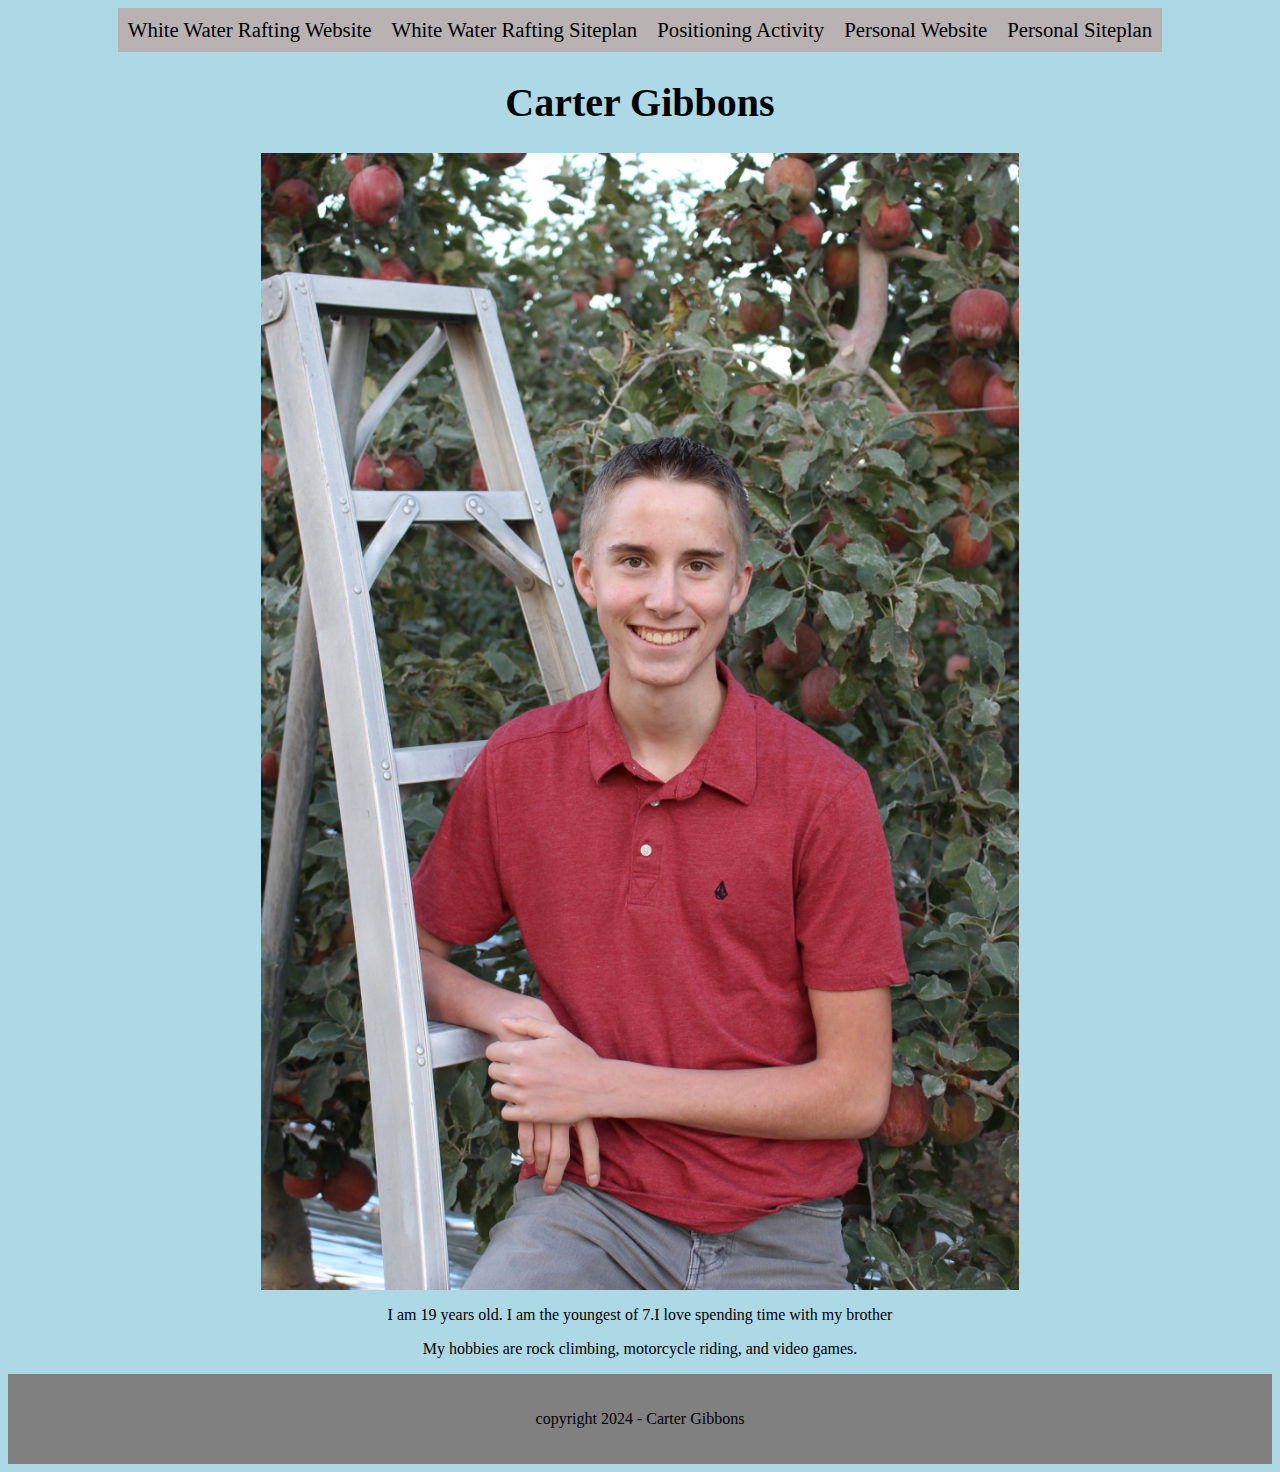
==== index.html @ a45836b4 "photo" ====
<!DOCTYPE html>
<html lang="en">
    <head>
        <meta charset="UTF-8">
        <meta name="viewport" content="width=device-width, initial-scale=1.0">
        <title>WDD 130 - Home Page</title>
        <link href="styles/styles.css" rel="stylesheet">
    </head>
    <body>
        <div id=content>
            <nav>
                <a class="nav_link" href="wwr/index.html">White Water Rafting Website</a>
                <a class="nav_link" href="wwr/site-plan-rafting.html">White Water Rafting Siteplan</a>
                <a class="nav_link" href="positioning.html">Positioning Activity</a>
                <a class="nav_link" href="#">Personal Website</a>
                <a class="nav_link" href="#">Personal Siteplan</a>
            </nav>  
            <h1 id="main_title">Carter Gibbons</h1> 
            <img src="IMG_0989.jpg" alt="Portrait photo of me on a ladder with apple trees in the background">
            <p>I am 19 years old. I am the youngest of 7.I love spending time with my brother</p>
            <p>My hobbies are rock climbing, motorcycle riding, and video games.</p>
        </div>
    </body>
    <footer>
        <p>copyright 2024 - Carter Gibbons</p>
    </footer>
</html>
---- styles/styles.css ----
body{
    background-color: lightblue;
}
#header, footer{
    background-color: gray;
}
.nav_link {
    padding: 10px;
    color:black;
    font-size: 1.3em;
}
nav {
    display: flex;
    justify-content:center; 
}
img {
    width: 60%;
    display: block;
    margin: 0 auto;
}
a {
    color: black;
    background-color:rgb(184, 178, 178);
}
nav a {
    text-decoration: none;
    text-align:center;
}
nav a:hover {
    color: white;
    background-color: gray;
}
p, h3{
    text-align: center;
}
#main_title{
    font-size:2.5em;
    text-align:center;
}
#subtitle {
    color: gold;
}
footer{
    padding: 20px;
}
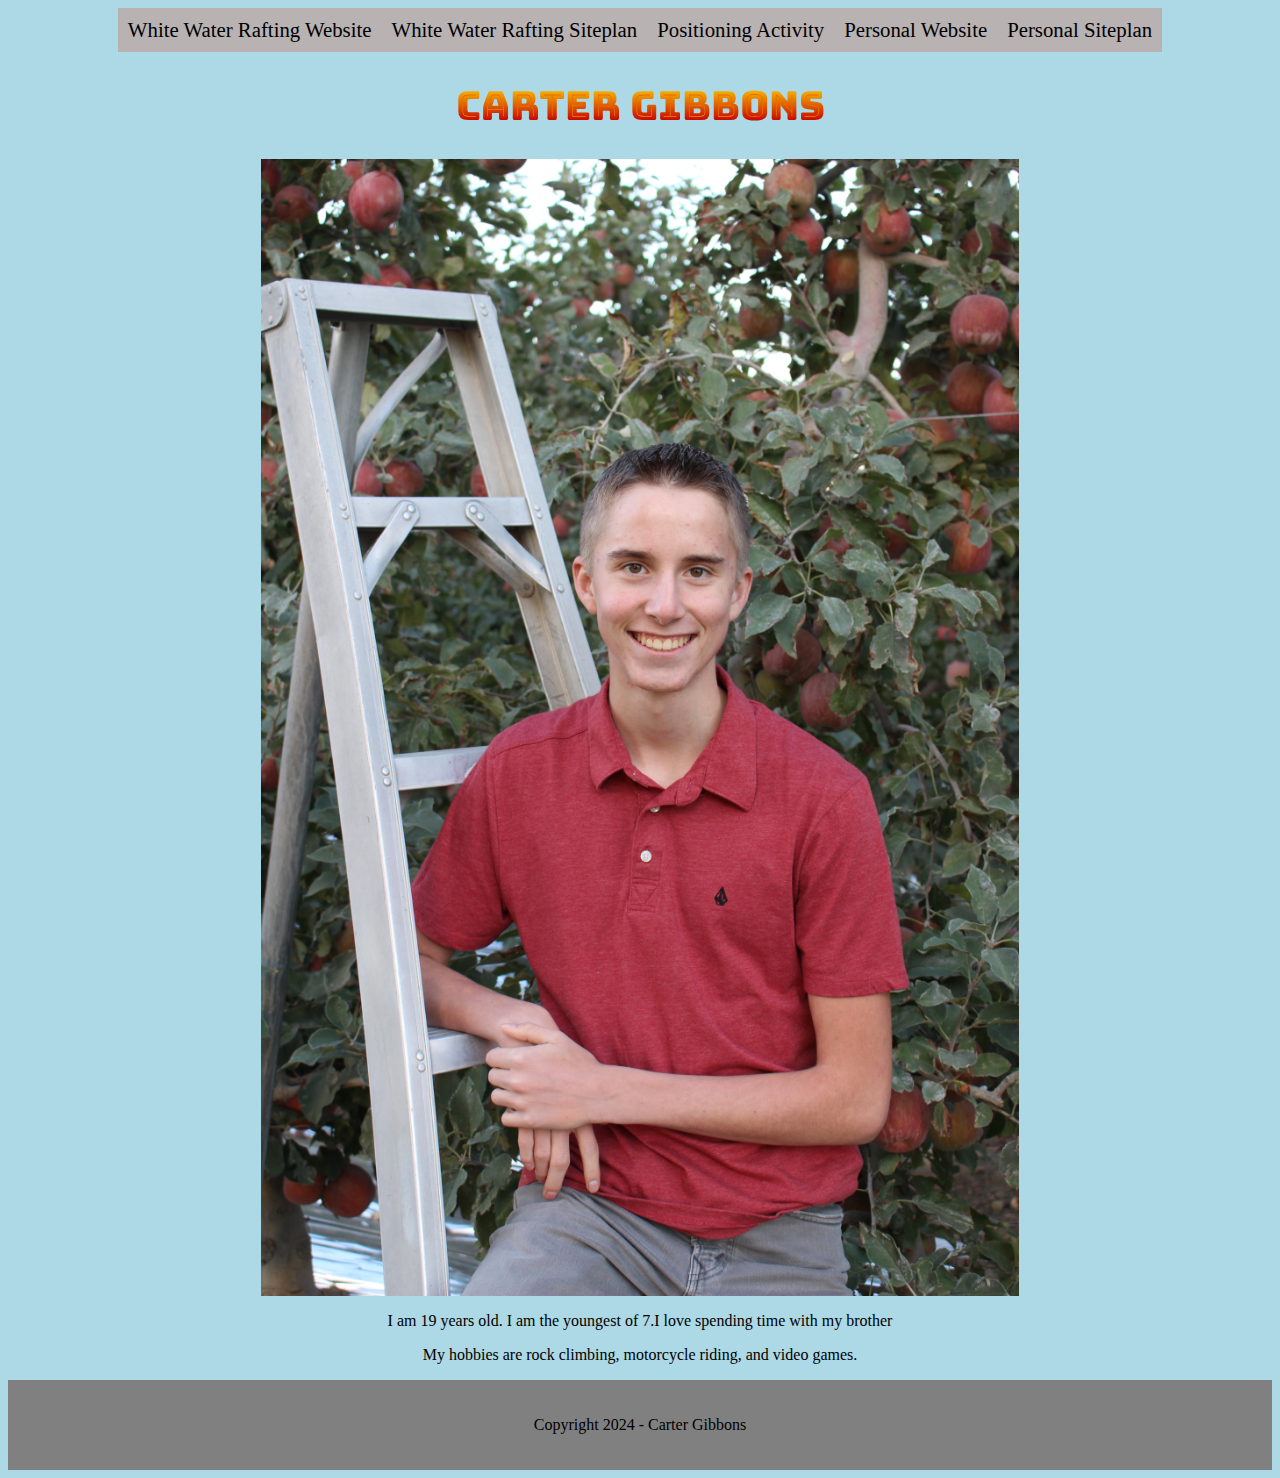
==== commit aa6ad16b: "letter" ====
--- a/index.html
+++ b/index.html
@@ -22,6 +22,6 @@
         </div>
     </body>
     <footer>
-        <p>copyright 2024 - Carter Gibbons</p>
+        <p>Copyright 2024 - Carter Gibbons</p>
     </footer>
 </html>--- a/styles/styles.css
+++ b/styles/styles.css
@@ -1,3 +1,5 @@
+@import url('https://fonts.googleapis.com/css2?family=Bungee+Spice&family=Dosis&display=swap');
+
 body{
     background-color: lightblue;
 }
@@ -30,6 +32,9 @@
     color: white;
     background-color: gray;
 }
+h1{
+    font-family: 'Bungee Spice';
+}
 p, h3{
     text-align: center;
 }
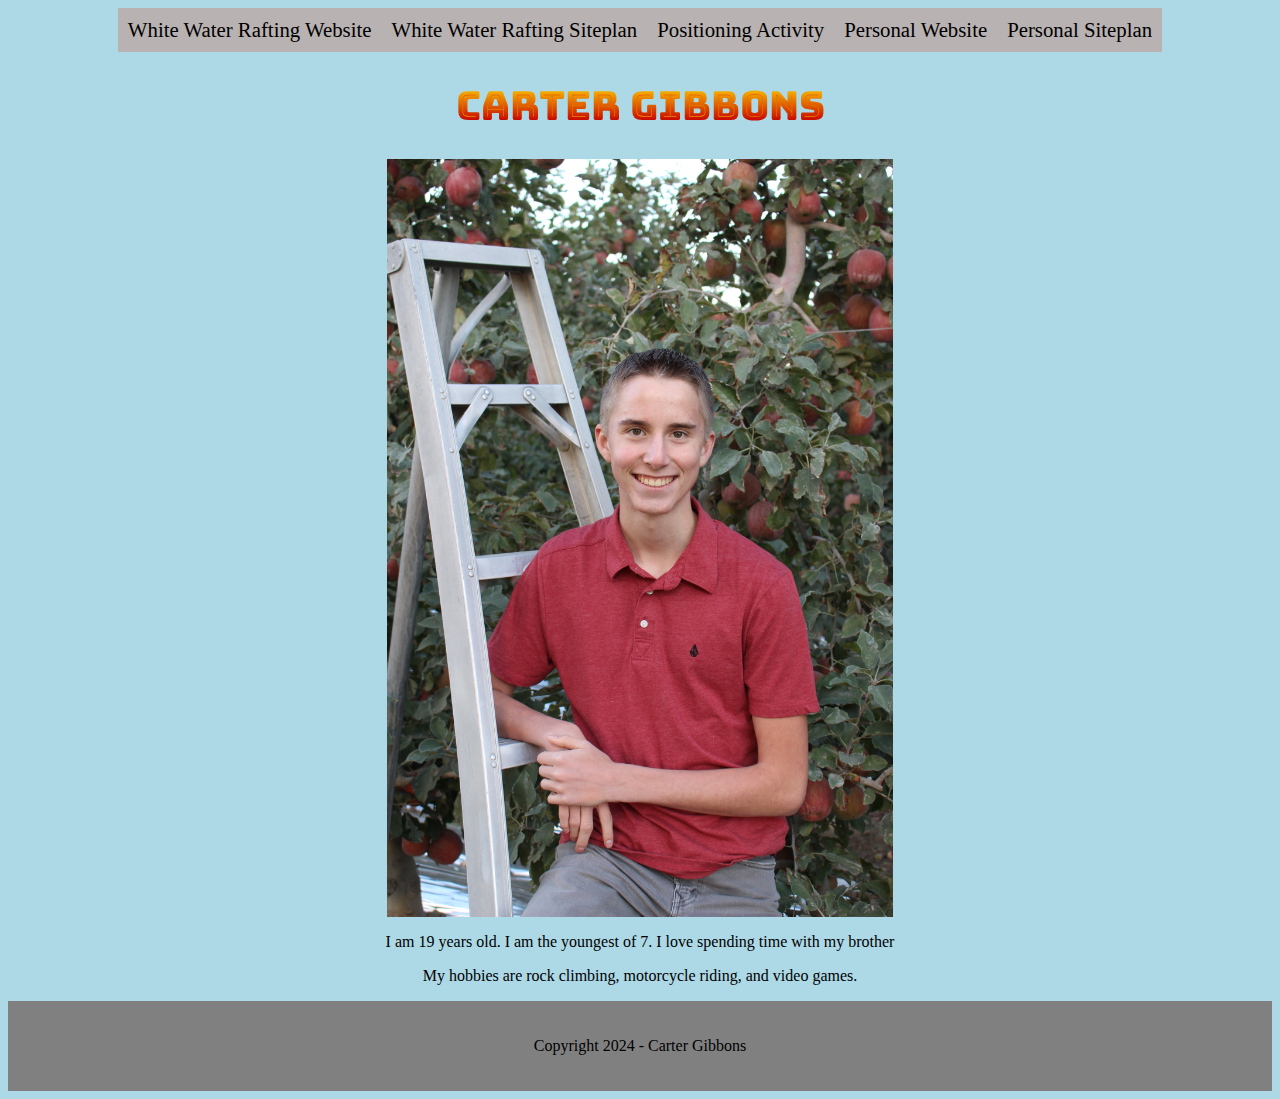
==== commit 731e405d: "words" ====
--- a/index.html
+++ b/index.html
@@ -17,7 +17,7 @@
             </nav>  
             <h1 id="main_title">Carter Gibbons</h1> 
             <img src="IMG_0989.jpg" alt="Portrait photo of me on a ladder with apple trees in the background">
-            <p>I am 19 years old. I am the youngest of 7.I love spending time with my brother</p>
+            <p>I am 19 years old. I am the youngest of 7. I love spending time with my brother</p>
             <p>My hobbies are rock climbing, motorcycle riding, and video games.</p>
         </div>
     </body>
--- a/styles/styles.css
+++ b/styles/styles.css
@@ -1,5 +1,5 @@
 @import url('https://fonts.googleapis.com/css2?family=Bungee+Spice&family=Dosis&display=swap');
-
+@import url('https://fonts.googleapis.com/css2?family=Anton&family=Handlee&family=Sriracha&display=swap');
 body{
     background-color: lightblue;
 }
@@ -16,7 +16,7 @@
     justify-content:center; 
 }
 img {
-    width: 60%;
+    width: 40%;
     display: block;
     margin: 0 auto;
 }
@@ -33,7 +33,7 @@
     background-color: gray;
 }
 h1{
-    font-family: 'Bungee Spice';
+    font-family: 'Bungee Spice','Handlee';
 }
 p, h3{
     text-align: center;
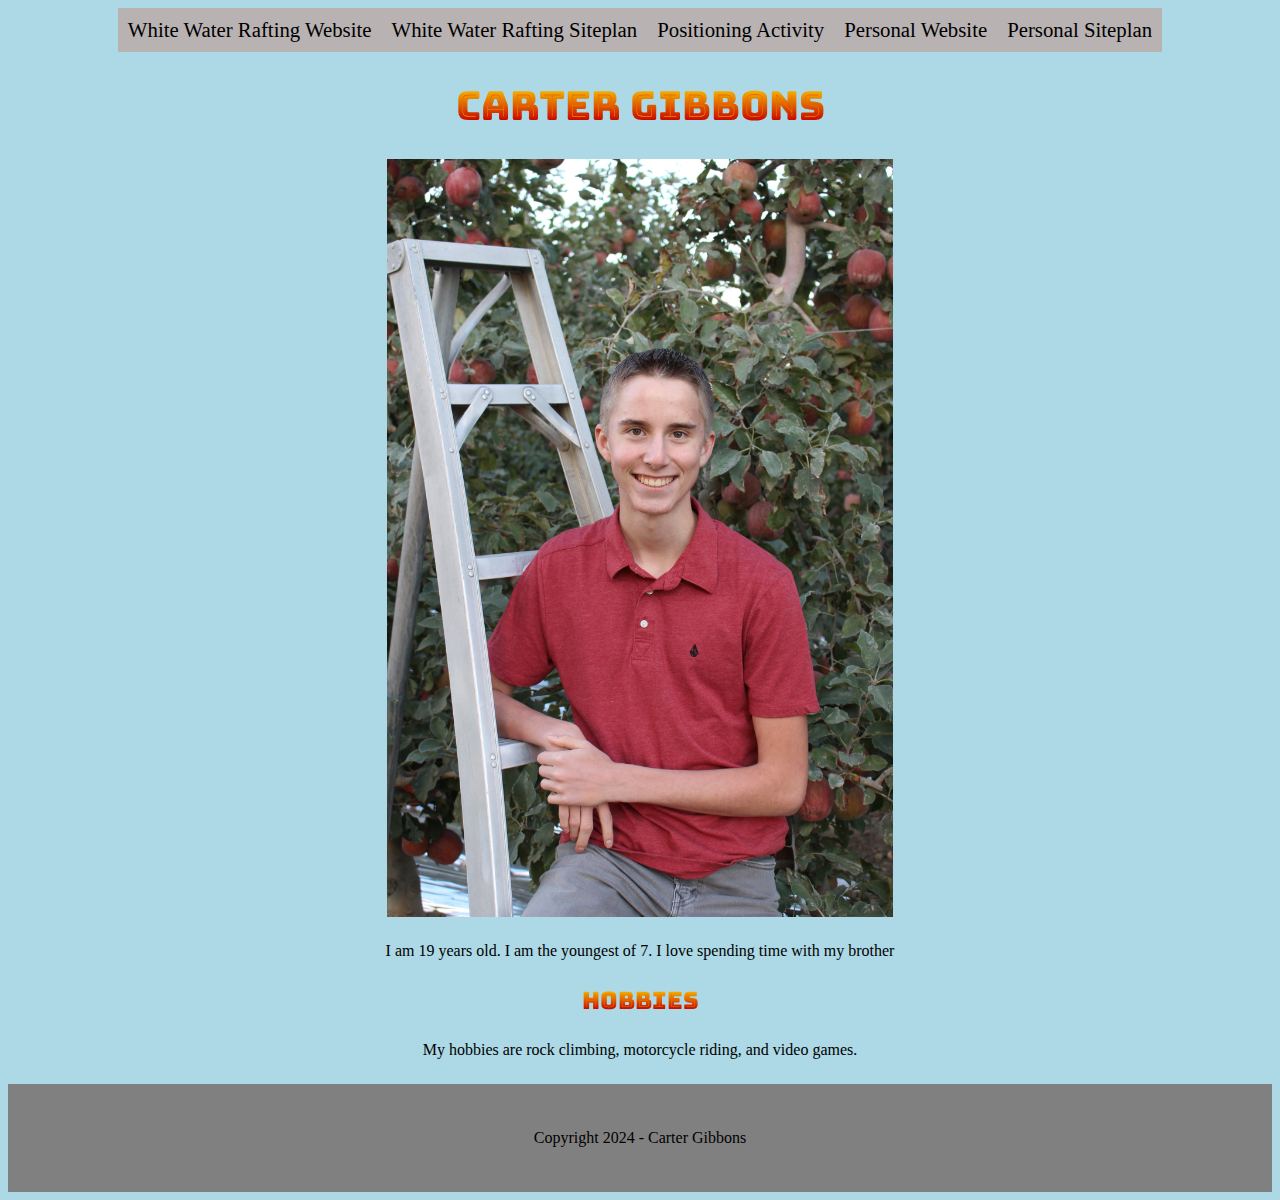
==== commit cf480590: "fonts" ====
--- a/index.html
+++ b/index.html
@@ -18,6 +18,7 @@
             <h1 id="main_title">Carter Gibbons</h1> 
             <img src="IMG_0989.jpg" alt="Portrait photo of me on a ladder with apple trees in the background">
             <p>I am 19 years old. I am the youngest of 7. I love spending time with my brother</p>
+            <header>Hobbies</header>
             <p>My hobbies are rock climbing, motorcycle riding, and video games.</p>
         </div>
     </body>
--- a/styles/styles.css
+++ b/styles/styles.css
@@ -33,10 +33,20 @@
     background-color: gray;
 }
 h1{
-    font-family: 'Bungee Spice','Handlee';
+    font-family: 'Bungee Spice',Handlee;
+}
+header {
+    text-align: center;
+    font-size: 1.5em;
+    font-family: 'Bungee Spice', Handlee;
 }
 p, h3{
     text-align: center;
+}
+p {
+    width: 60%;
+    margin: 0 auto;
+    padding: 25px;
 }
 #main_title{
     font-size:2.5em;
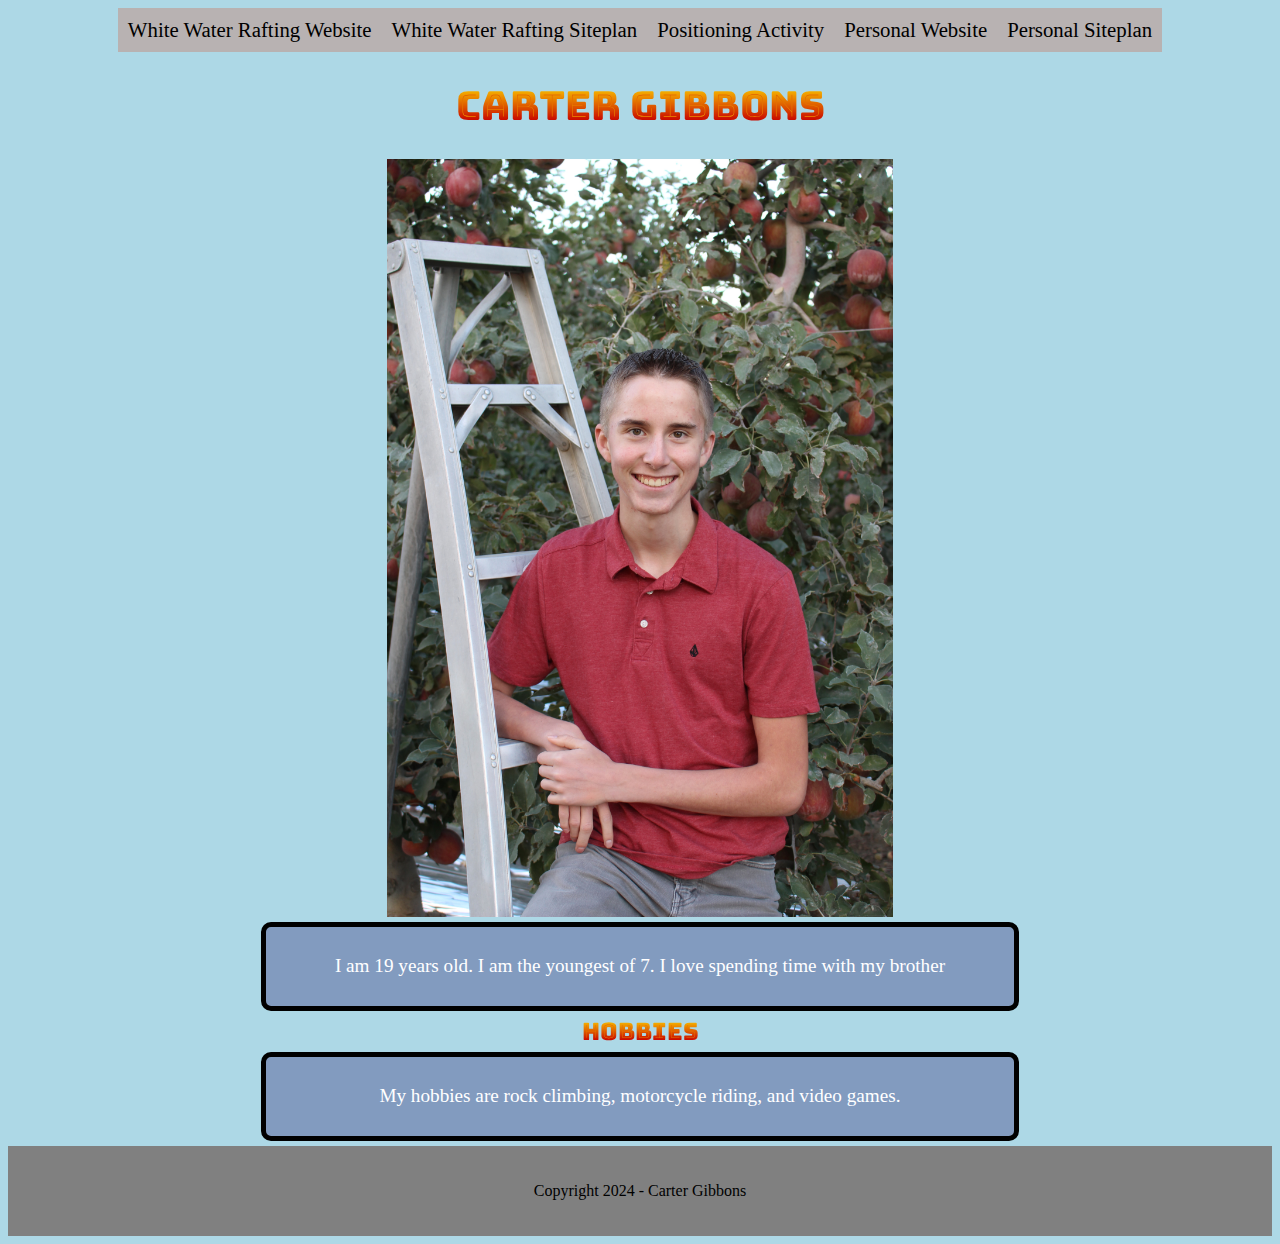
==== commit f36f697e: "fonts size and border" ====
--- a/index.html
+++ b/index.html
@@ -15,11 +15,13 @@
                 <a class="nav_link" href="#">Personal Website</a>
                 <a class="nav_link" href="#">Personal Siteplan</a>
             </nav>  
+            <main>
             <h1 id="main_title">Carter Gibbons</h1> 
             <img src="IMG_0989.jpg" alt="Portrait photo of me on a ladder with apple trees in the background">
             <p>I am 19 years old. I am the youngest of 7. I love spending time with my brother</p>
             <header>Hobbies</header>
             <p>My hobbies are rock climbing, motorcycle riding, and video games.</p>
+            </main>
         </div>
     </body>
     <footer>
--- a/styles/styles.css
+++ b/styles/styles.css
@@ -43,10 +43,17 @@
 p, h3{
     text-align: center;
 }
-p {
+main p {
     width: 60%;
-    margin: 0 auto;
+    margin: 5px auto;
     padding: 25px;
+    background-color: rgb(130,155,191);
+    color:white;
+    font-size: 1.2em;
+    line-height:1.5em;
+    border: 5px solid black;
+    box-sizing: border-box;
+    border-radius: 10px;
 }
 #main_title{
     font-size:2.5em;
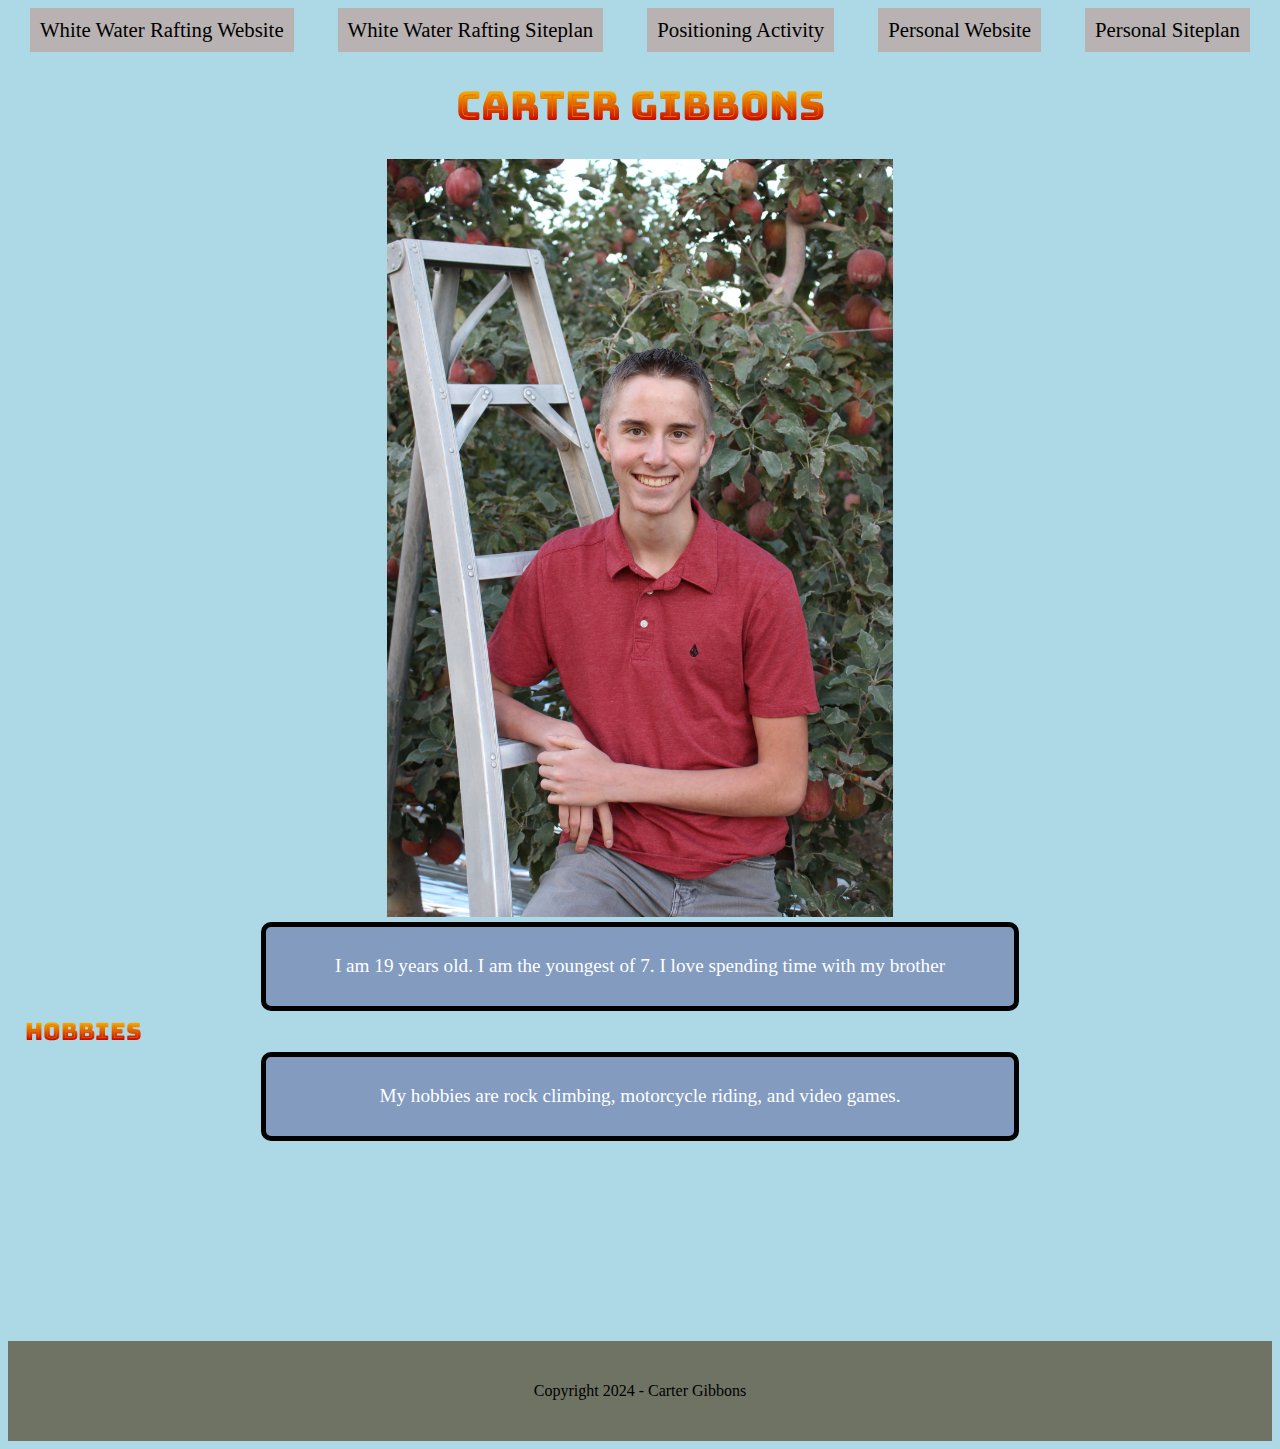
==== commit 3ec4c105: "personal site plan" ====
--- a/index.html
+++ b/index.html
@@ -13,7 +13,7 @@
                 <a class="nav_link" href="wwr/site-plan-rafting.html">White Water Rafting Siteplan</a>
                 <a class="nav_link" href="positioning.html">Positioning Activity</a>
                 <a class="nav_link" href="#">Personal Website</a>
-                <a class="nav_link" href="#">Personal Siteplan</a>
+                <a class="nav_link" href="personal-site">Personal Siteplan</a>
             </nav>  
             <main>
             <h1 id="main_title">Carter Gibbons</h1> 
--- a/styles/styles.css
+++ b/styles/styles.css
@@ -6,6 +6,77 @@
 #header, footer{
     background-color: gray;
 }
+header {
+    display: grid;
+    grid-template-columns: 150px auto;
+}
+#logo_link {
+    padding-top: 5px;
+    justify-self: center;
+    align-self: center;
+
+}
+#hero {
+    display: grid;
+    grid-template-columns: 1fr 3fr 1fr;
+    margin-top: -100px;
+}
+#hero-box {
+    grid-column: 1/4;
+    grid-row: 1/3;
+    z-index: -1;
+}
+#hero-msg {
+    grid-column: 2/3;
+    grid-row: 1/2;
+    margin-top: 100px;
+}
+#hero-msg h4 {
+    color: white;
+    grid-column: 2/3;
+    grid-row: 1/2;
+}
+.card-img {
+    border: 10px solid #d9c2a3;
+    transition: transform .5s;
+    box-shadow: 5px 5px 10px #6f7364;
+}
+.card-img:hover {
+    opacity: .6;
+    transform: scale(1.1);
+}
+.card-img, .mountains {
+    width: 100%;
+}
+.rivers-card{
+    grid-column: 2/4;
+    grid-row: 2/3;
+}
+.camping-card {
+    grid-column: 5/7;
+    grid-row: 2/3;
+}
+.rapids-card {
+    grid-column: 8/10;
+    grid-row: 2/3;
+}
+#background {
+    grid-column: 1/11;
+    grid-row: 2/3;
+}
+.mountains {
+    width: 100%;
+    grid-column: 2/7;
+    grid-row: 5/8;
+    box-shadow: 5px 5px 10px #6f7364;
+}
+.msg {
+    background-color: #6f7364;
+    padding: 35px;
+    grid-column: 6/10;
+    grid-row: 6/7;
+    box-shadow: 5px 5px 10px #6f7364;
+}
 .nav_link {
     padding: 10px;
     color:black;
@@ -13,7 +84,7 @@
 }
 nav {
     display: flex;
-    justify-content:center; 
+    justify-content:space-around; 
 }
 img {
     width: 40%;
@@ -63,5 +134,50 @@
     color: gold;
 }
 footer{
-    padding: 20px;
+    background-color: #6f7364;
+    padding: 25px 50px;
+    margin-top: 200px;
+    display: flex;
+    justify-content: space-around;
+    align-items: center;
+}
+@media screen and (max-width: 900px) {
+    #hero, .home-grid {
+        display:block;
+        height: auto;
+    }
+    nav, footer {
+        flex-direction: column;
+    }
+    nav a {
+        display: block;
+        padding: 15px;
+    }
+    #hero {
+        margin-top: 0;
+    }
+    #hero-msg {
+        margin-top: 0;
+    }
+    #hero-msg h4 {
+        display: none;
+    }
+    #hero-msg h1 {
+        columns: #6f7364;
+    }
+    .home-title {
+        font-size: 25px;
+    }
+    .rivers-card, .camping-card, .rapids-card {
+        margin: 50px auto;
+        width: 60%;
+    }
+    .mountains, .msg {
+        width: 80%;
+        display: block;
+        margin: 0 auto;
+    }
+    footer {
+        margin-top: 25px;
+    }
 }